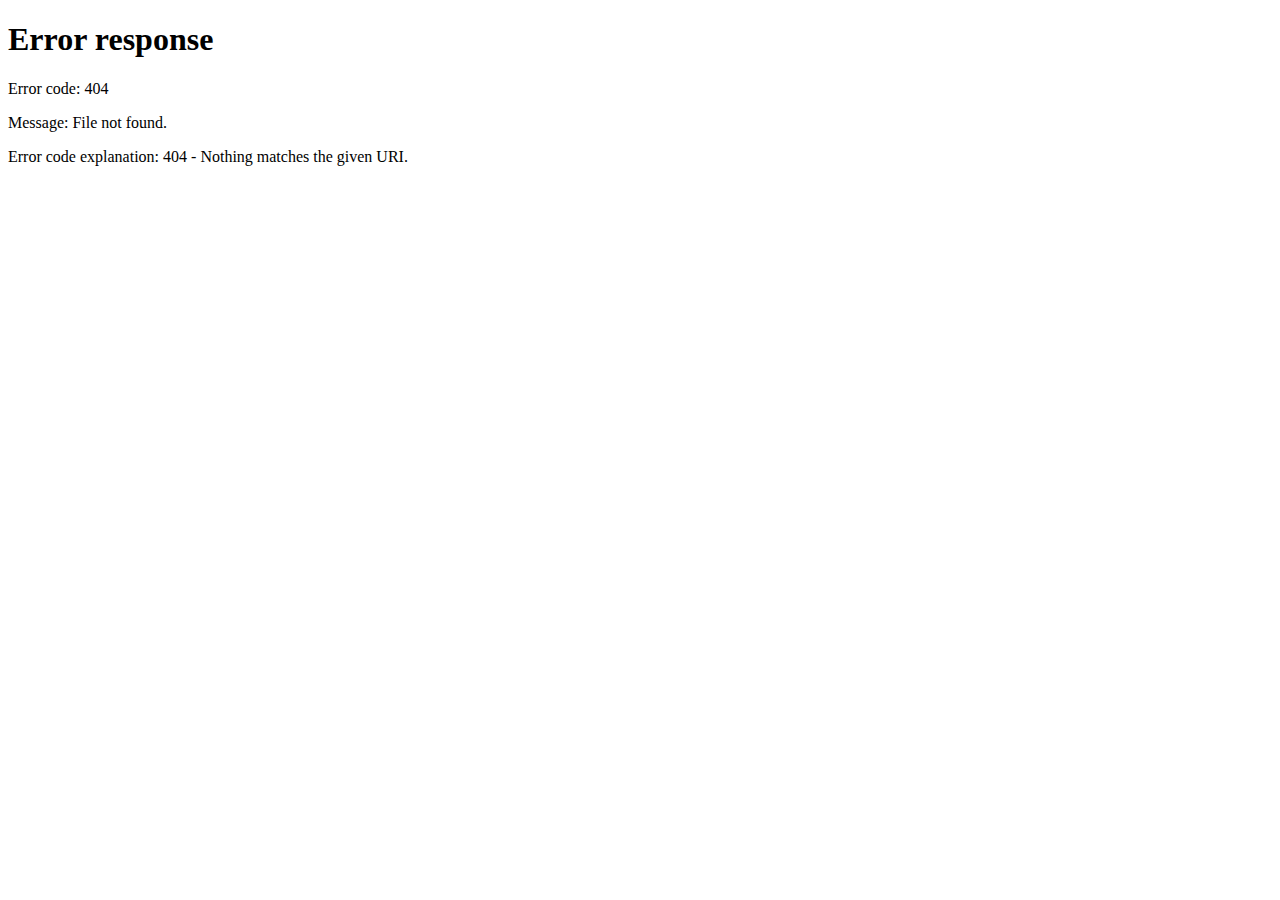
==== home.html @ 8cf5c588 "Create home.html" ====
<!DOCTYPE html>
<html>
    <head>
        <title>Cisco CTI Connector Client</title>
        <meta http-equiv="Content-Type" content="text/html; charset=UTF-8">
        <script src="clientWebSocket.js"></script>
        <link rel="stylesheet" type="text/css" href="home_css.css">
    </head>
    <body onunload="destroyCookie()">

        <div id="wrapper">
            <center><h1>Cisco CTI Connector Client</h1></center>
            <label class="logoutLblPos">
            <input type="button" class="button" value="Log Out" onclick="logOut()">
            </label>
            <br/>
            <br/>
            <div class="content">Hello <span class='username'></span></div>
            <br />
            <div id="addDevice">
                <div class="button"> <a href="#" OnClick="showForm()">Add a device</a> </div>
                <form id="addDeviceForm">
                    <h3>Add a new device</h3>
                    <span>Name: <input type="text" name="device_name" id="device_name"></span>
                    <span>Type: 
                        <select id="device_type">
                            <option name="type" value="Appliance">Appliance</option>
                            <option name="type" value="Electronics">Electronics</option>
                            <option name="type" value="Lights">Lights</option>
                            <option name="type" value="Other">Other</option>
                        </select></span>

                    <span>Description:<br />
                        <textarea name="description" id="device_description" rows="2" cols="50"></textarea>
                    </span>

                    <input type="button" class="button" value="Add" onclick=formSubmit()>
                    <input type="reset" class="button" value="Cancel" onclick=hideForm()>
                </form>
            </div>
            <br />
            <h3>Currently connected devices:</h3>
            <div id="content">
            </div>
        </div>
    </body>
</html>
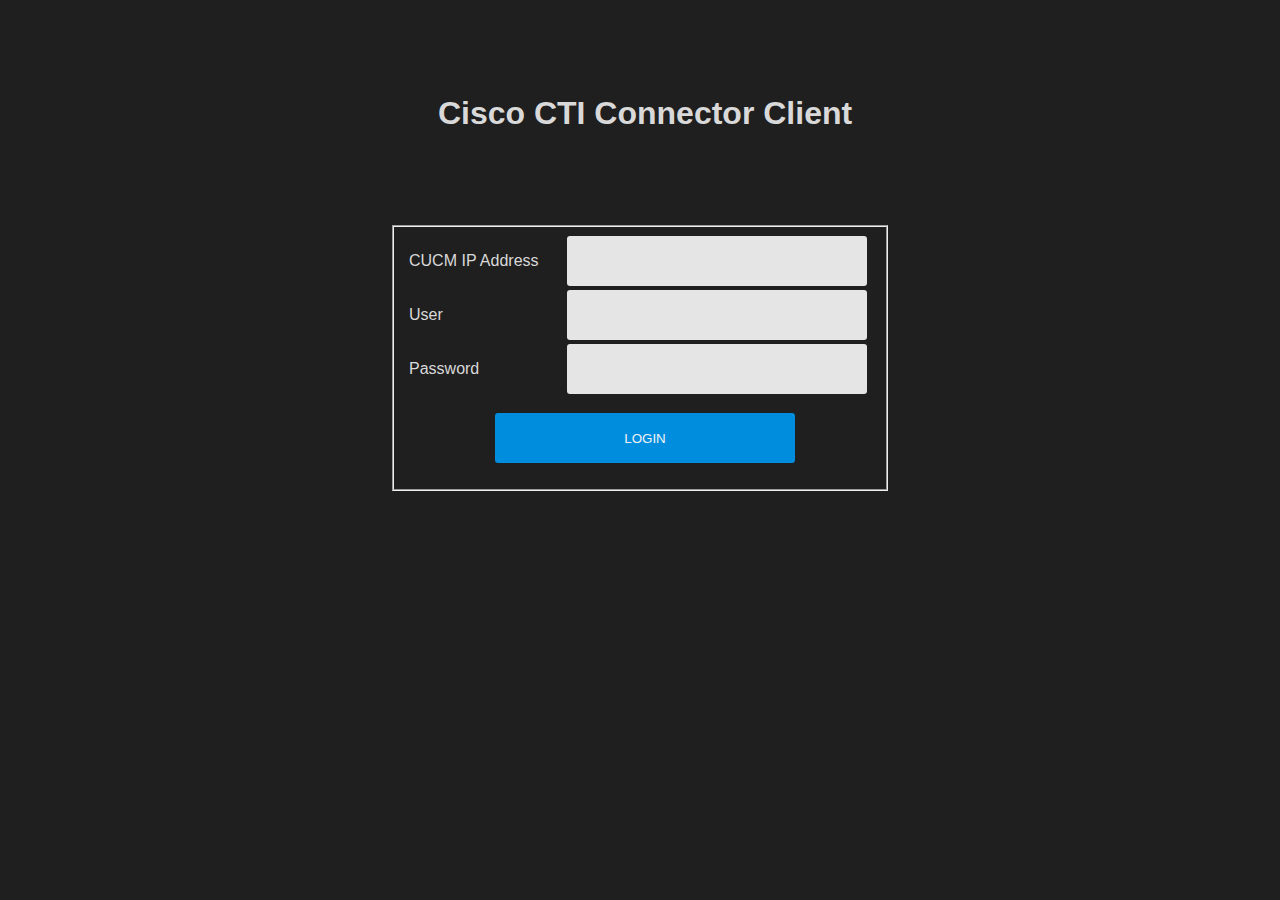
==== commit 778603c6: "Update home.html" ====
--- a/home.html
+++ b/home.html
@@ -17,29 +17,18 @@
             <br/>
             <div class="content">Hello <span class='username'></span></div>
             <br />
-            <div id="addDevice">
-                <div class="button"> <a href="#" OnClick="showForm()">Add a device</a> </div>
-                <form id="addDeviceForm">
-                    <h3>Add a new device</h3>
-                    <span>Name: <input type="text" name="device_name" id="device_name"></span>
-                    <span>Type: 
-                        <select id="device_type">
-                            <option name="type" value="Appliance">Appliance</option>
-                            <option name="type" value="Electronics">Electronics</option>
-                            <option name="type" value="Lights">Lights</option>
-                            <option name="type" value="Other">Other</option>
-                        </select></span>
-
-                    <span>Description:<br />
-                        <textarea name="description" id="device_description" rows="2" cols="50"></textarea>
-                    </span>
-
+            <div id="addLine">
+                <div class="button"> <a href="#" OnClick="showForm()">Add a Line!</a> </div>
+                <form id="addLineForm">
+                    <h3>Add a new line!</h3>
+                    <span>Name: <input type="text" name="line_name" id="line_name"></span>
+                    
                     <input type="button" class="button" value="Add" onclick=formSubmit()>
                     <input type="reset" class="button" value="Cancel" onclick=hideForm()>
                 </form>
             </div>
             <br />
-            <h3>Currently connected devices:</h3>
+            <h3>User's Lines:</h3>
             <div id="content">
             </div>
         </div>
--- a/home_css.css
+++ b/home_css.css
@@ -0,0 +1,160 @@
+/*
+To change this license header, choose License Headers in Project Properties.
+To change this template file, choose Tools | Templates
+and open the template in the editor.
+*/
+/* 
+    Created on : Apr 22, 2016, 2:11:39 PM
+    Author     : ronit01.trn
+*/
+
+body {
+    font-family: Arial, Helvetica, sans-serif;
+    font-size: 100%;
+    background-color: #1f1f1f;
+}
+
+#wrapper {
+    width: 960px;
+    margin: auto;
+    text-align: left;
+    color: #d9d9d9;
+}
+
+p {
+    text-align: left;
+}
+
+.button {
+    display: inline;
+    color: white;
+    background-color: #008dde;
+    padding: 8px;
+    margin: auto;
+    border-radius: 8px;
+    -moz-border-radius: 8px;
+    -webkit-border-radius: 8px;
+    box-shadow: none;
+    border: none;
+}
+
+.button:hover {
+    background-color: #1ac6ff;
+    box-shadow: 0 12px 16px 0 rgba(0,0,0,0.24), 0 17px 50px 0 rgba(0,0,0,0.19);
+}
+
+
+.button a, a:visited, a:hover, a:active {
+    color: white;
+    text-decoration: none;
+}
+
+#addDevice {
+    text-align: center;
+    width: 960px;
+    margin: auto;
+    margin-bottom: 10px;
+}
+
+#addDeviceForm {
+    text-align: left;
+    width: 400px;
+    margin: auto;
+    padding: 10px;
+}
+
+#addDeviceForm span {
+    display: block;
+}
+
+#content {
+    margin: auto;
+    width: 960px;
+}
+
+.device {
+    width: 180px;
+    height: 110px;
+    margin: 10px;
+    padding: 16px;
+    color: #fff;
+    vertical-align: top;
+    border-radius: 8px;
+    -moz-border-radius: 8px;
+    -webkit-border-radius: 8px;
+    display: inline-block;
+}
+
+.device.off {
+    background-color: #c8cccf;
+}
+
+.device span {
+    display: block;
+}
+
+.deviceName {
+    text-align: center;
+    font-weight: bold;
+    margin-bottom: 12px;
+}
+
+.removeDevice {
+    margin-top: 12px;
+    text-align: center;
+}
+
+.device.Appliance {
+    background-color: #5eb85e;
+}
+
+.device.Appliance a:hover {
+    color: #a1ed82;
+}
+
+.device.Electronics {   
+    background-color: #0f90d1;
+}
+
+.device.Electronics a:hover {
+    color: #4badd1;
+}
+
+.device.Lights {
+    background-color: #c2a00c;
+}
+
+.device.Lights a:hover {
+    color: #fad232;
+}
+
+.device.Other {
+    background-color: #db524d;
+}
+
+.device.Other a:hover {
+    color: #ff907d;
+}
+
+.device a {
+    text-decoration: none;
+}
+
+.device a:visited, a:active, a:hover {
+    color: #fff;
+}
+
+.device a:hover {
+    text-decoration: underline;
+}
+
+.logoutLblPos{
+   float: right;
+   position:absolute;
+   right:10px;
+   top:5px;
+}
+
+.username {
+    font-size: 200%;
+}
